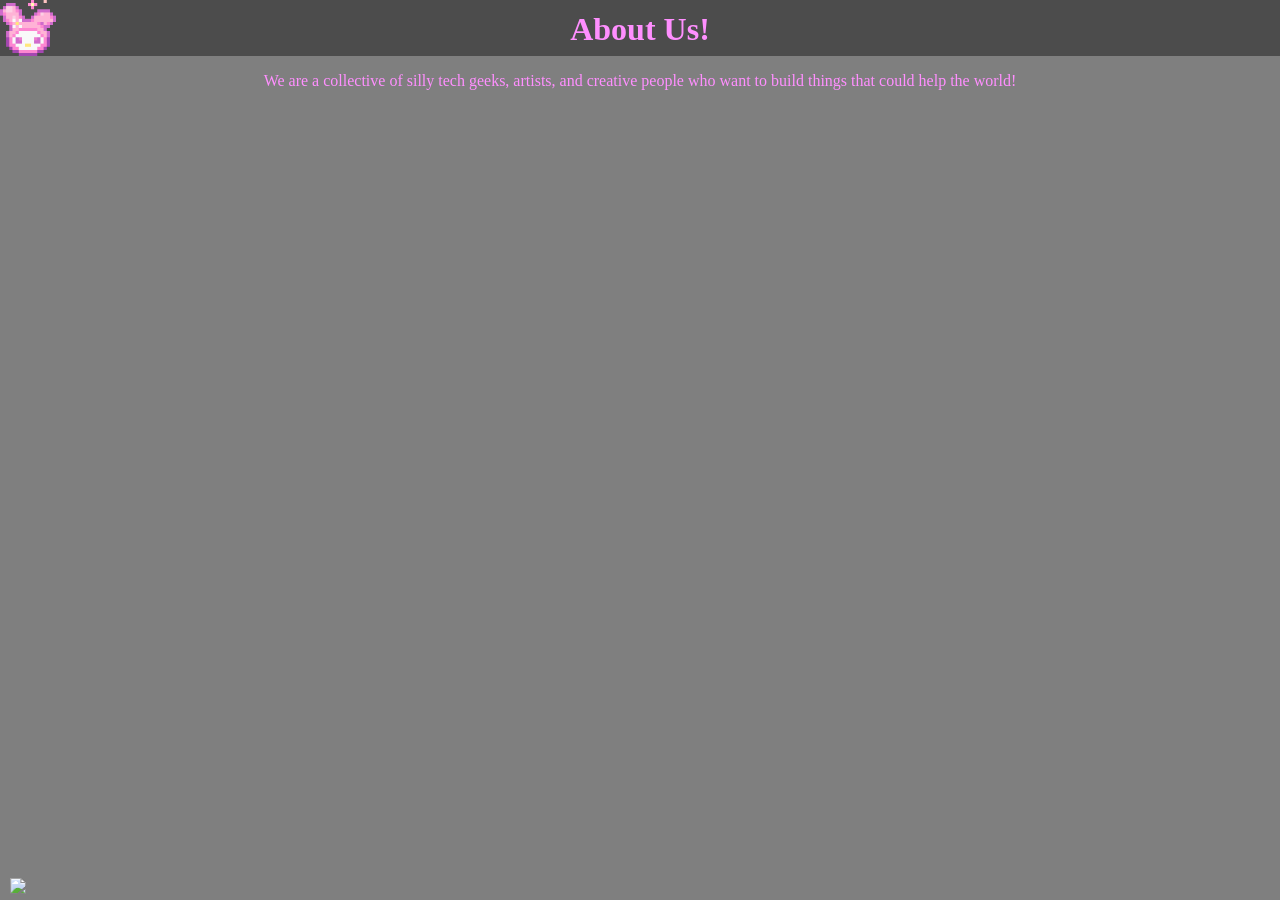
==== About-Us.html @ c2a24fa2 "Update About-Us.html" ====
<html>
  <head>
    <link rel="stylesheet" href="assets/css/main.css">
    <title>About us</title>
  </head>
  <body>
  <div class="top">
    <h1>About Us!</h1>
</div>
<a href="index.html">
    <img alt="cutecore" src="[data-uri]" height="56px" width="56px" />
</a>
  <p>We are a collective of silly tech geeks, artists, and creative people who want to build things that could help the world!</p>
    <div class="flags-bottom">
    <a href="https://88x31.kate.pet/flag-pan.png" target="_blank">
        <img src="https://88x31.kate.pet/flag-pan.png" height="31" />
    </a>
  </body>
</html>
---- assets/css/main.css ----
@font-face {
    font-family: kawaii;
    src: url(https://cdn.jsdelivr.net/gh/entraptadoeztech/cool-indie-site@refs/heads/main/assets/mochibop.bold-demo.ttf);
}

@font-face {
    font-family: poppins;
    src: url(https://cdn.jsdelivr.net/gh/entraptadoeztech/cool-indie-site@refs/heads/main/assets/Poppins-Regular.ttf);
}

html, body {
    margin: 0; /* this is to remove any margins to make the image fullscreen */
    min-height: 100vh; /* this basically makes it cover the whole page */
    overflow: hidden; /* this removes the STUPID FUCKING gray bar above the image */
    padding: 0;
    width: 100%;
}

.nav {
    display: flex;
    justify-content: flex-end;
    gap: 20px;
    padding: 20px;
}

body {
    
    background: url('https://images-wixmp-ed30a86b8c4ca887773594c2.wixmp.com/f/01accd12-d4b7-499f-aca5-9fd0abcbf4ca/dfx1ru1-997e83f8-e7a5-4e08-a56c-096498180112.jpg/v1/fit/w_736,h_1309,q_70,strp/cutecore_wallpaper_by_katitalanoob_dfx1ru1-375w-2x.jpg?token=eyJ0eXAiOiJKV1QiLCJhbGciOiJIUzI1NiJ9.[base64].x85Q-wmhp-7lzYZtqkITAmQzpboqGn7sU1uvSKJUUr0');
    background-size: cover;
    background-position: center;
     cursor: url('https://cdn.jsdelivr.net/gh/entraptadoeztech/cool-indie-site@refs/heads/main/assets/cursor.png'), auto;
    background-repeat: no-repeat;
    box-shadow: inset 0 0 0 2000px rgba(0, 0, 0, 0.5); /* this adds a color overlay to the image */
    position: relative;
    z-index: 1
}

h1 {
    position: relative;
    font-family: kawaii;
    text-align: center;
    color: #FF8FFF;
    top: -10px;
    z-index: 3;
}

p {
    font-family: 'Poppins';
    text-align: center;
    color: #FF8FFF;
}

img {
    image-rendering: auto;
    image-rendering: crisp-edges;
    image-rendering: pixelated;
    image-rendering: -webkit-optimize-contrast;
    max-width: 100%;
    height: auto;
    position: relative;
    z-index: 4;
}

.top {
  position: absolute;
  background: rgba(52, 52, 52, 0.668);
  z-index: 2;
  height: 56px;  
  width: 100%;
  top: 0px;
}

.button {
    position: relative;
    background-color: blueviolet;
    border: 2px solid black;
    border-radius: 10px;
    color: #000000;
    padding: 12px 25px;
    z-index: 3;
    top: -73px;
    display: inline-block;
    cursor: pointer;
}

.buttonhl {
    position: relative;
    background-color: #3e0078;
    border: 2px solid black;
    border-radius: 10px;
    color: #9e7bff;
    padding: 12px 25px;
    z-index: 3;
    top: -73px;
    display: inline-block;
    cursor: pointer;
    
}

.flags-bottom {
    position: fixed;
    bottom: 0;
    left: 0;
    display: flex;
    gap: 6px;
    padding: 6px 10px;
    align-items: center;
}
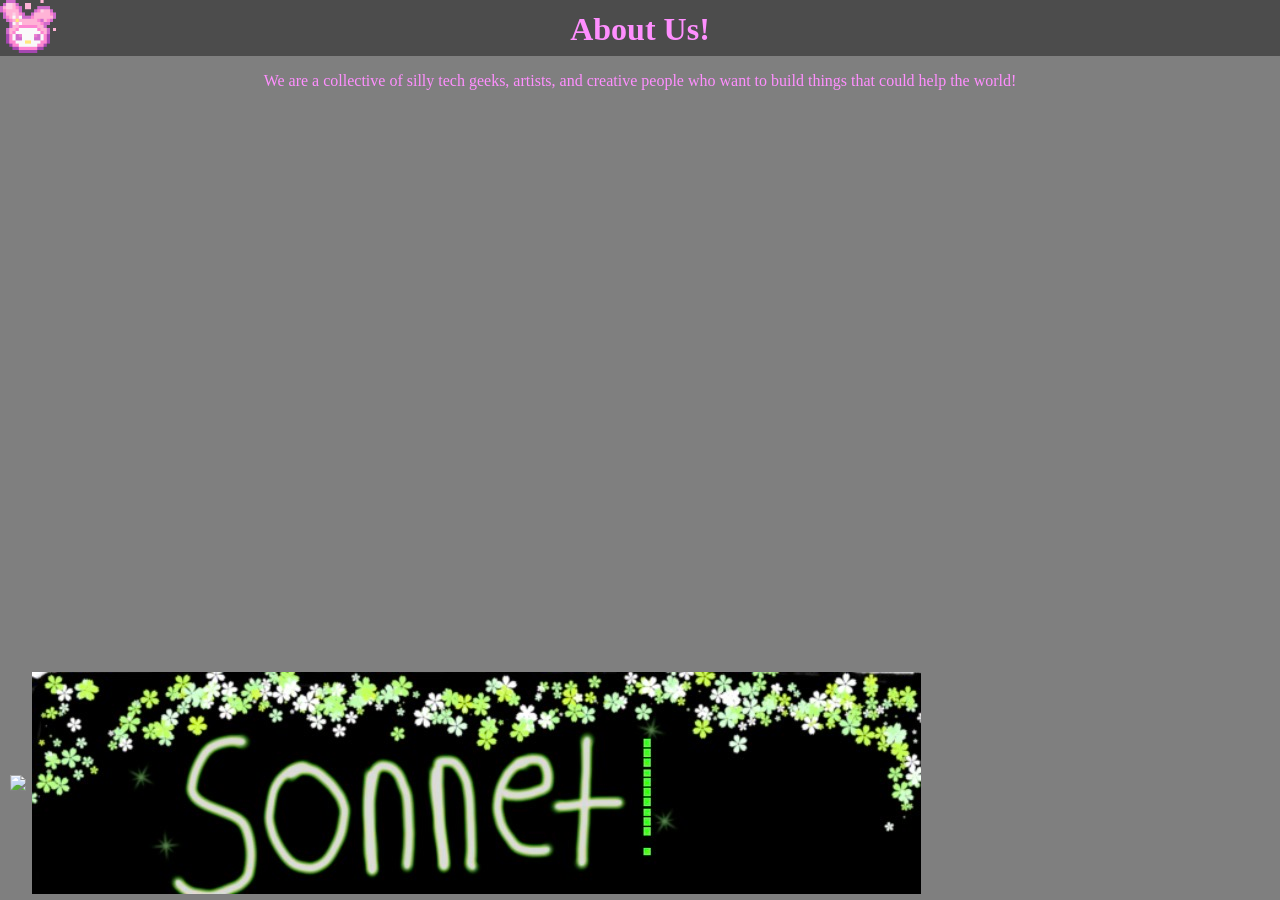
==== commit 962e959b: "Add link and image for sonnet in About Us page" ====
--- a/About-Us.html
+++ b/About-Us.html
@@ -15,5 +15,9 @@
     <a href="https://88x31.kate.pet/flag-pan.png" target="_blank">
         <img src="https://88x31.kate.pet/flag-pan.png" height="31" />
     </a>
+       <a href="assets/imgs/sonnet.jpeg" target="_blank">
+        <img src="assets/imgs/sonnet.jpeg" height="31" />
+       </a>
+       </div>
   </body>
 </html>
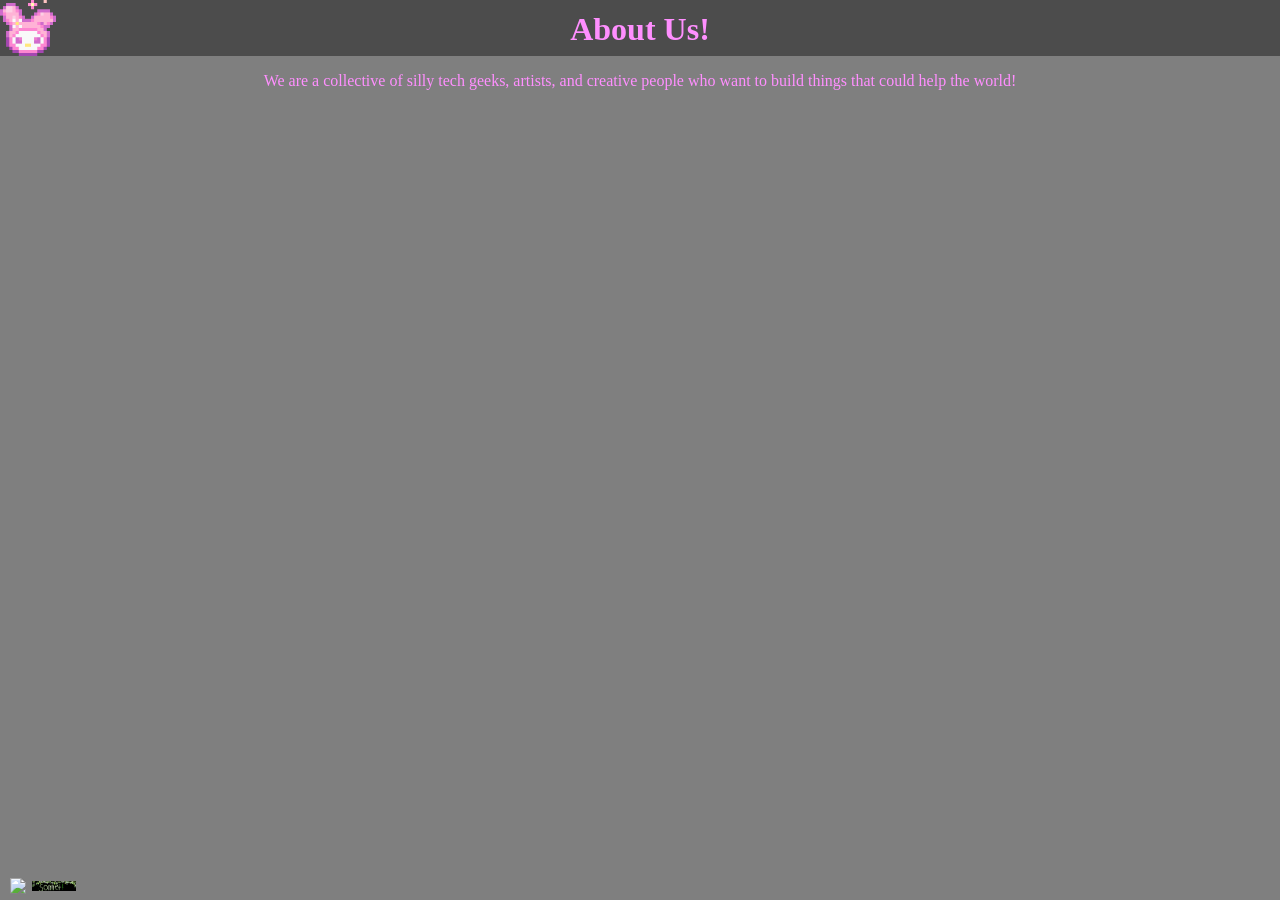
==== commit 07dc2ce5: "Add width attribute to sonnet image Updated image tag for 'sonnet.jpeg' to include width attribute." ====
--- a/About-Us.html
+++ b/About-Us.html
@@ -16,7 +16,7 @@
         <img src="https://88x31.kate.pet/flag-pan.png" height="31" />
     </a>
        <a href="assets/imgs/sonnet.jpeg" target="_blank">
-        <img src="assets/imgs/sonnet.jpeg" height="31" />
+        <img src="assets/imgs/sonnet.jpeg" width = "44px" height="31px" />
        </a>
        </div>
   </body>
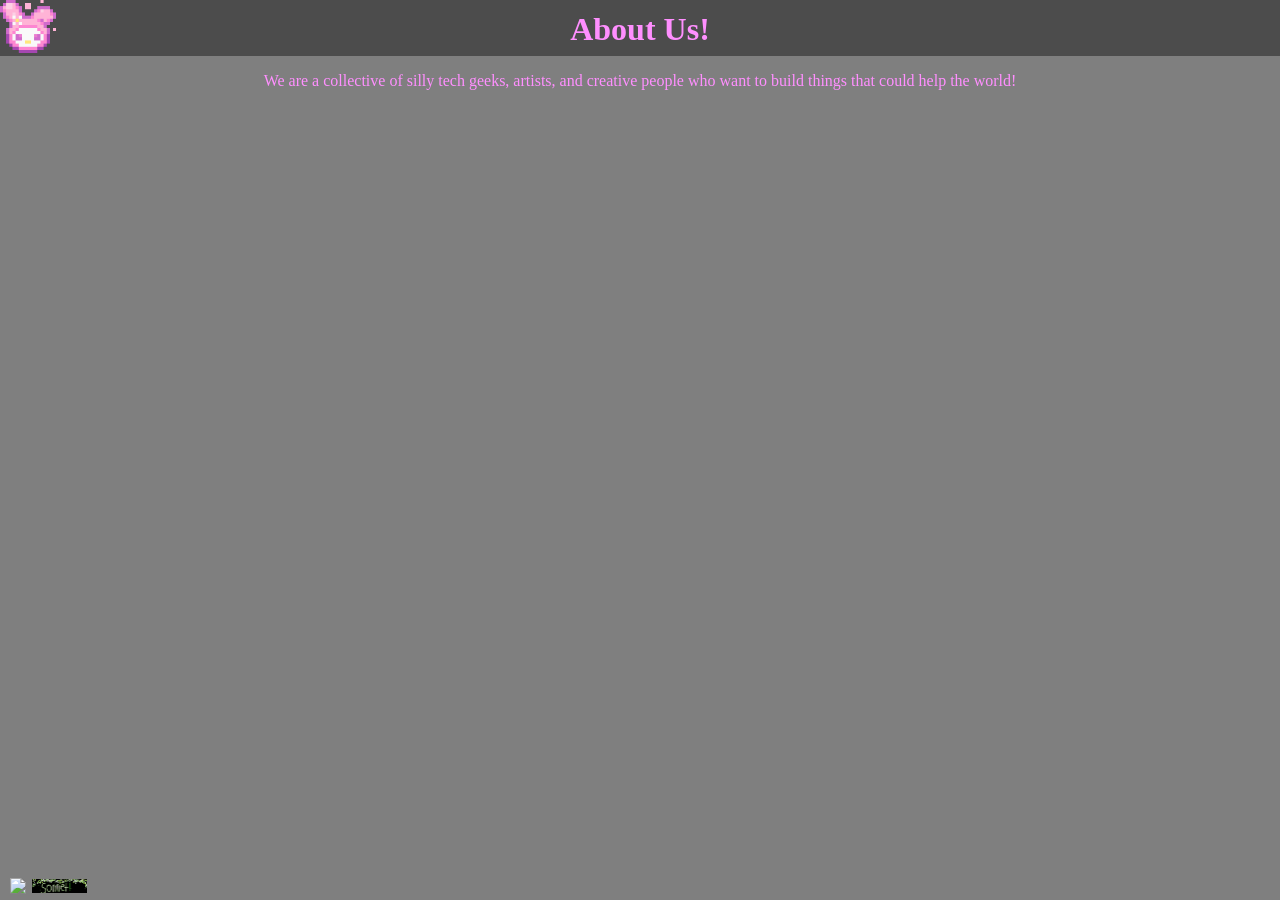
==== commit c18e9ac3: "Adjust image size for sonnet.jpeg Updated image dimensions for sonnet.jpeg." ====
--- a/About-Us.html
+++ b/About-Us.html
@@ -16,7 +16,7 @@
         <img src="https://88x31.kate.pet/flag-pan.png" height="31" />
     </a>
        <a href="assets/imgs/sonnet.jpeg" target="_blank">
-        <img src="assets/imgs/sonnet.jpeg" width = "44px" height="31px" />
+        <img src="assets/imgs/sonnet.jpeg" width = "55px" height="31px" />
        </a>
        </div>
   </body>
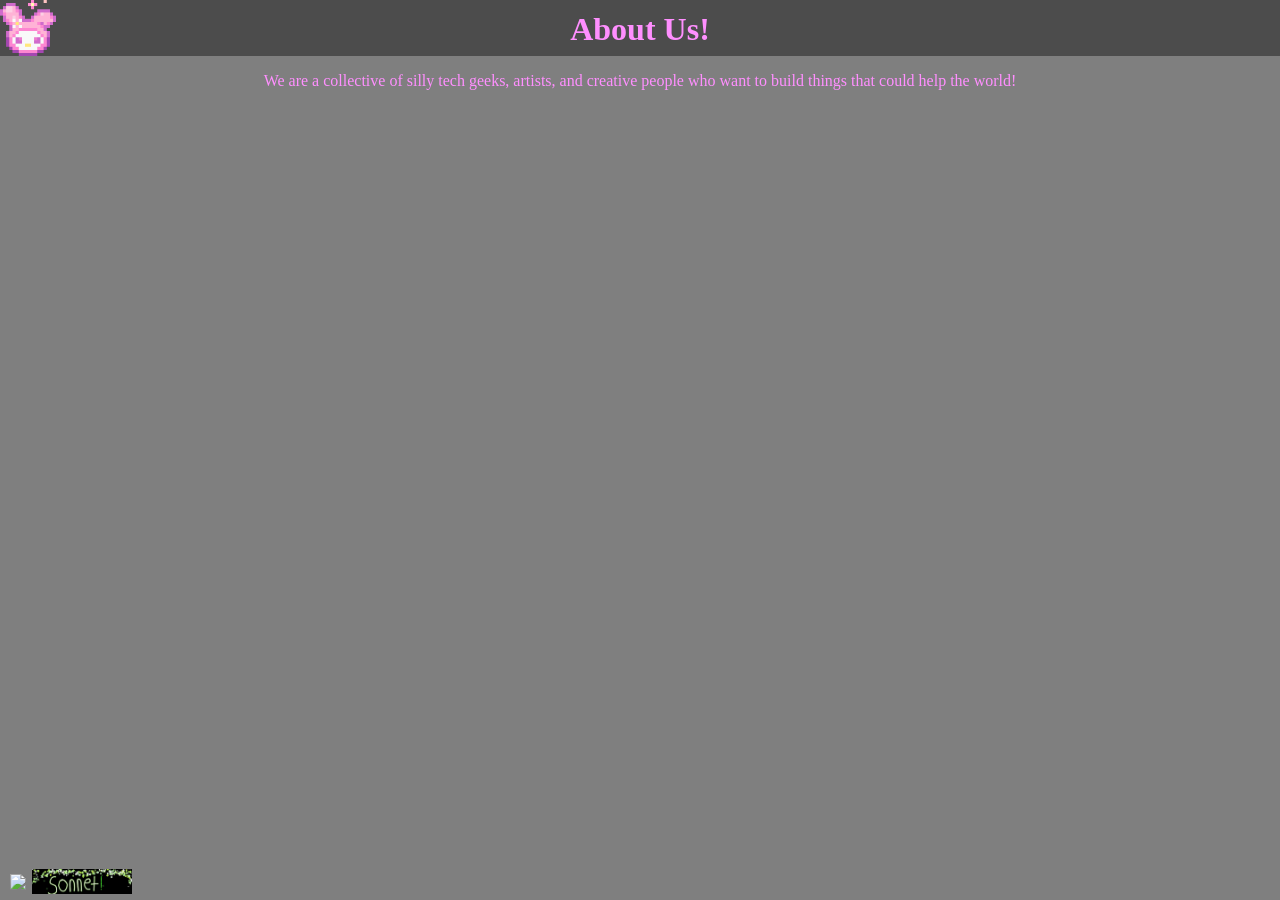
==== commit d15bb8cc: "Update image width for sonnet.jpeg in About-Us.html" ====
--- a/About-Us.html
+++ b/About-Us.html
@@ -16,7 +16,7 @@
         <img src="https://88x31.kate.pet/flag-pan.png" height="31" />
     </a>
        <a href="assets/imgs/sonnet.jpeg" target="_blank">
-        <img src="assets/imgs/sonnet.jpeg" width = "55px" height="31px" />
+        <img src="assets/imgs/sonnet.jpeg" width = "100" />
        </a>
        </div>
   </body>
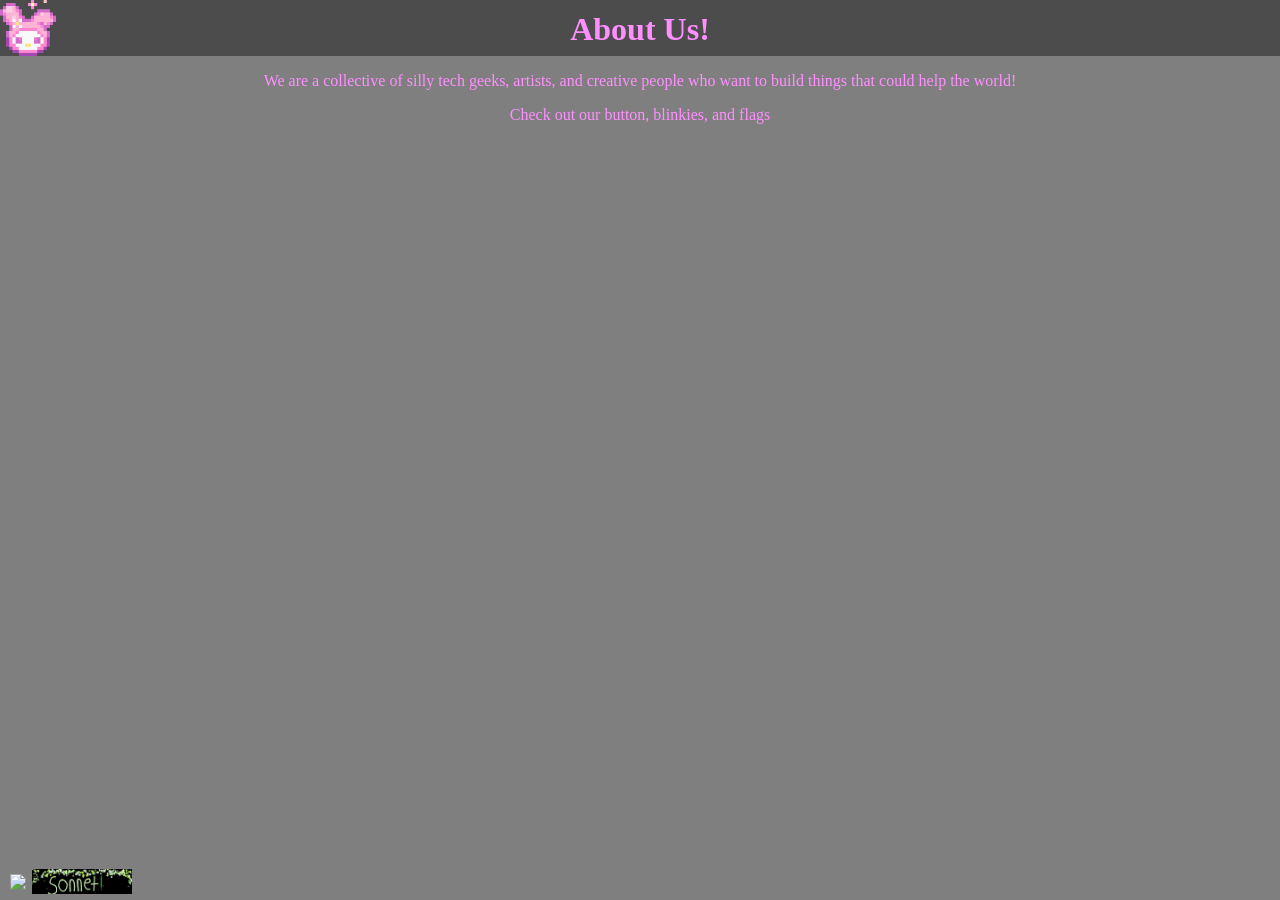
==== commit 502f84e2: "Update link for sonnet image to external site" ====
--- a/About-Us.html
+++ b/About-Us.html
@@ -11,11 +11,14 @@
     <img alt="cutecore" src="[data-uri]" height="56px" width="56px" />
 </a>
   <p>We are a collective of silly tech geeks, artists, and creative people who want to build things that could help the world!</p>
+    <center>
+    <p>Check out our button, blinkies, and flags</p>
+    </center>
     <div class="flags-bottom">
     <a href="https://88x31.kate.pet/flag-pan.png" target="_blank">
         <img src="https://88x31.kate.pet/flag-pan.png" height="31" />
     </a>
-       <a href="assets/imgs/sonnet.jpeg" target="_blank">
+       <a href="https://www.opsonnet.nya.je" target="_blank">
         <img src="assets/imgs/sonnet.jpeg" width = "100" />
        </a>
        </div>
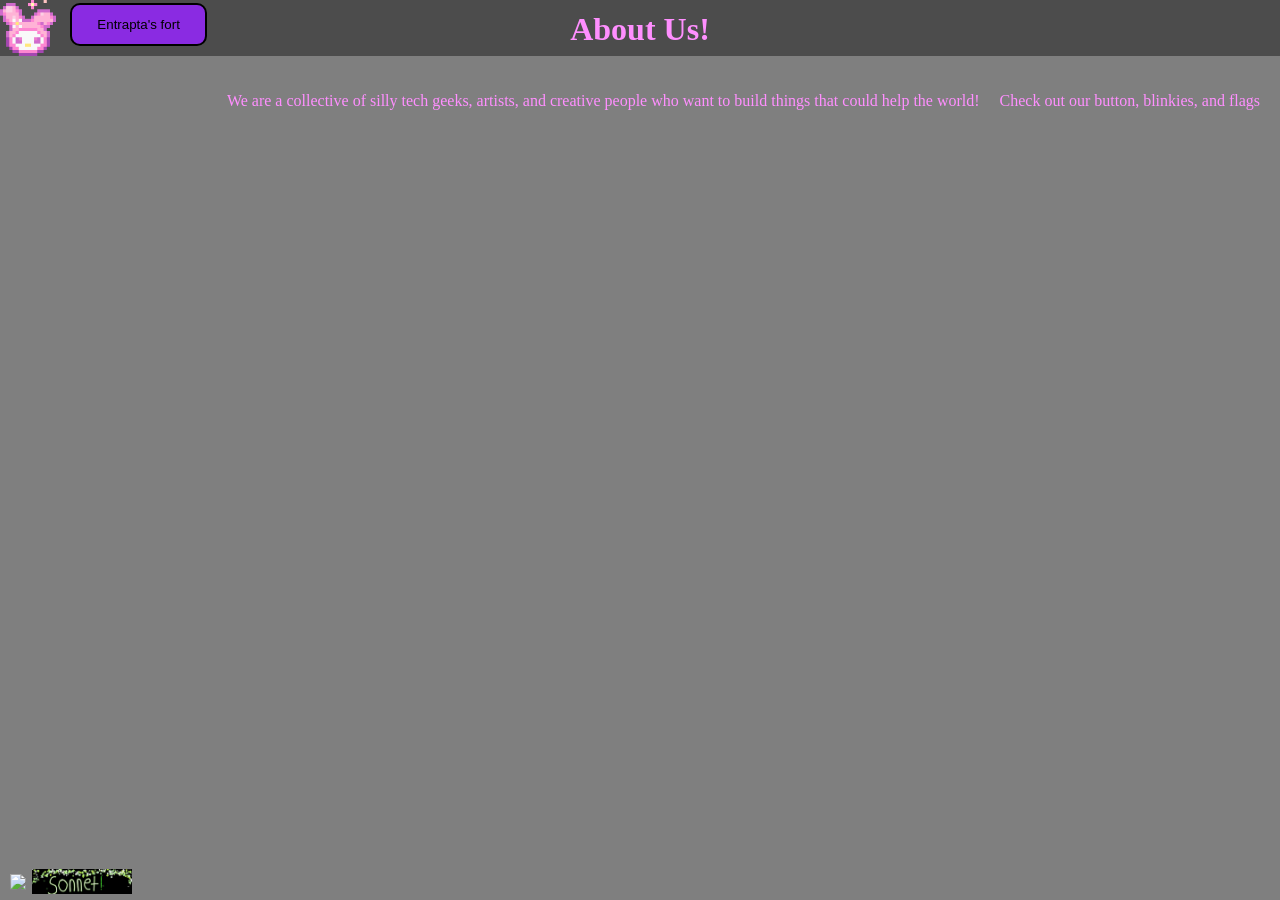
==== commit a00d2bf9: "Add navigation button for Entrapta's fort" ====
--- a/About-Us.html
+++ b/About-Us.html
@@ -10,6 +10,11 @@
 <a href="index.html">
     <img alt="cutecore" src="[data-uri]" height="56px" width="56px" />
 </a>
+    <div class="nav">
+    <a href="entrapta.html">
+        <button class="button">Entrapta's fort</button>
+    </a>
+    </a>
   <p>We are a collective of silly tech geeks, artists, and creative people who want to build things that could help the world!</p>
     <center>
     <p>Check out our button, blinkies, and flags</p>
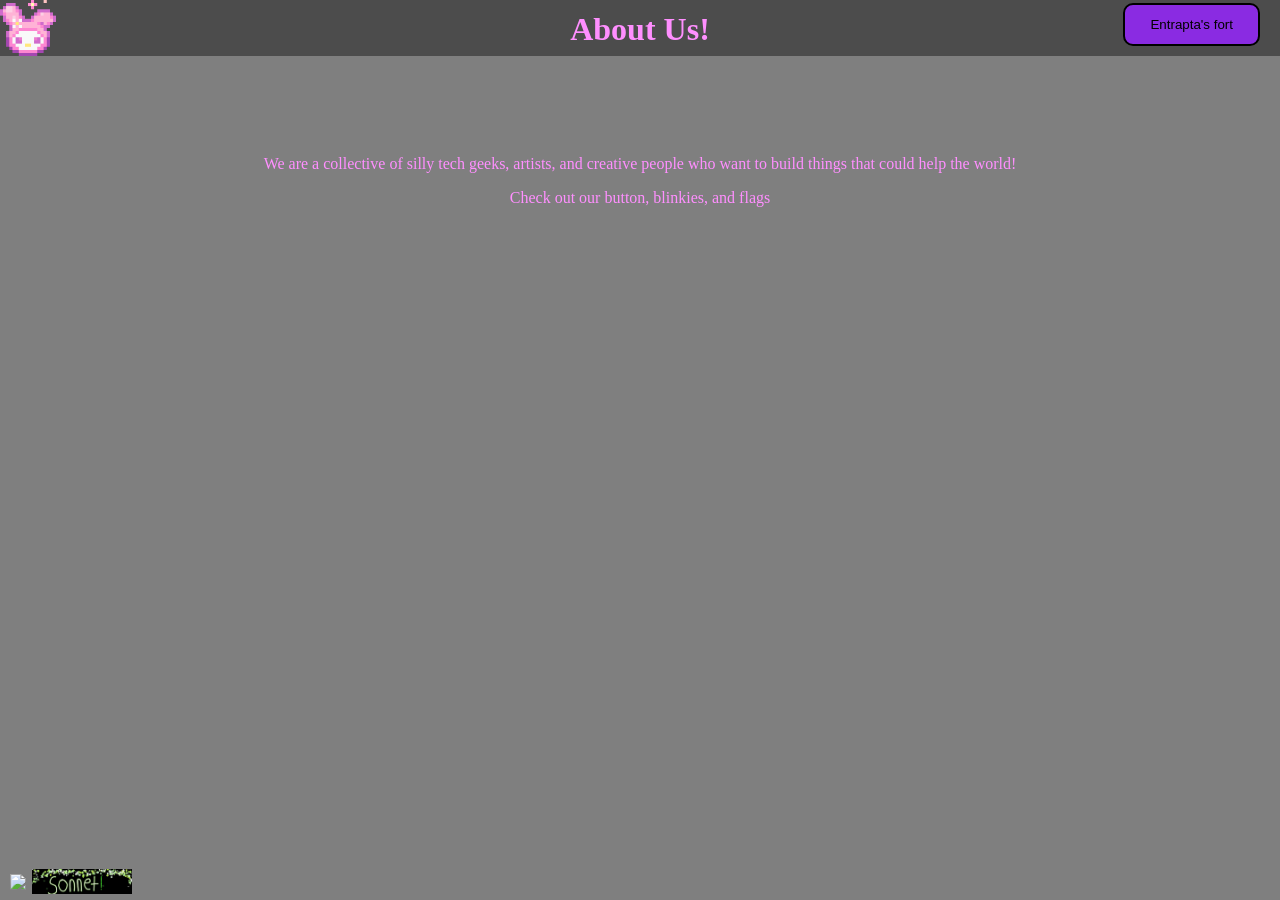
==== commit 1bcb1793: "Add description about the collective's mission" ====
--- a/About-Us.html
+++ b/About-Us.html
@@ -15,6 +15,7 @@
         <button class="button">Entrapta's fort</button>
     </a>
     </a>
+    </div>
   <p>We are a collective of silly tech geeks, artists, and creative people who want to build things that could help the world!</p>
     <center>
     <p>Check out our button, blinkies, and flags</p>
